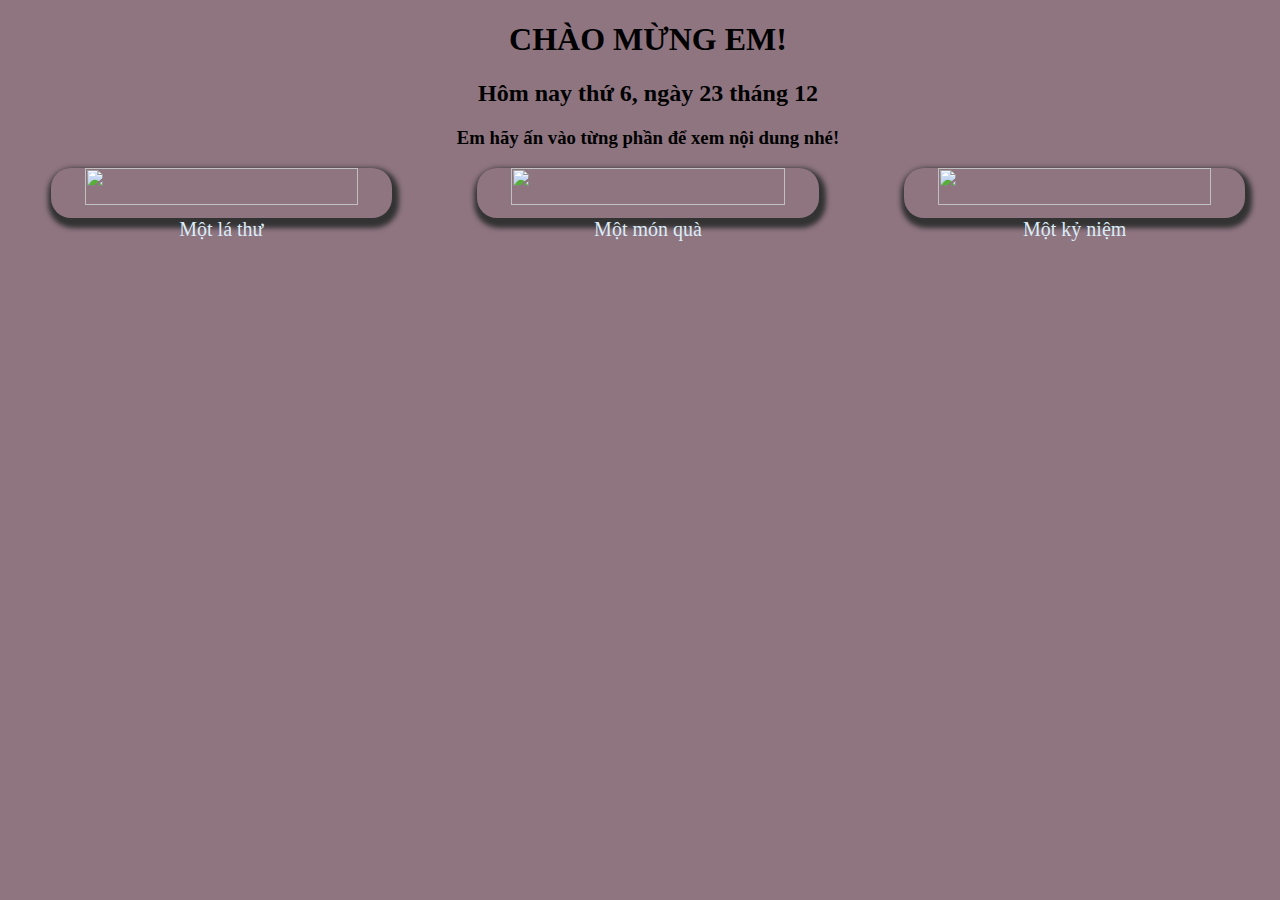
==== index.html @ e3180dab "Add files via upload" ====
<!DOCTYPE html>
<html lang="en">
  <head>
    <meta charset="UTF-8" />
    <meta http-equiv="X-UA-Compatible" content="IE=edge" />
    <meta name="viewport" content="width=device-width, initial-scale=1.0" />
    <title>guidenNangTho</title>
    <link rel="stylesheet" href="./style.css" />
  </head>
  <body>
    <h1>CHÀO MỪNG EM!</h1>
    <h2>Hôm nay thứ 6, ngày 23 tháng 12</h2>
    <h3>Em hãy ấn vào từng phần để xem nội dung nhé!</h3>
    <div class="container">
      <a href="#" style="text-decoration: none" id="laThu">
        <img
          src="https://i.pinimg.com/736x/e2/23/d1/e223d19af92f32cab20750164eef6a52.jpg"
          alt=""
          class="laThu"
        />
        <p class="ghichu">Một lá thư</p>
      </a>

      <a href="./heart.html" style="text-decoration: none">
        <img
          src="https://afamilycdn.com/2016/goi-qua-7-1483156090869.jpg"
          alt=""
          class="goiQua"
        />
        <p class="ghichu">Một món quà</p>
      </a>
      <a
        href="https://v16-webapp.tiktok.com/806b9f5236f5c017d0580a9e4dafb682/636cf0e0/video/tos/useast2a/tos-useast2a-pve-0037-aiso/6aba062632304d878c2de596c76225e9/?a=1988&ch=0&cr=0&dr=0&lr=tiktok&cd=0%7C0%7C1%7C0&cv=1&br=1494&bt=747&cs=0&ds=3&ft=kLO5qy-gZmo0PVq~dBkVQiXBDiHKJdmC0&mime_type=video_mp4&qs=0&rc=ZzY6Zjs2OTNpZ2g2OztmN0BpanM1bDw6ZmRzZzMzZjgzM0AvNV8yYC02Xy4xMTReNV4vYSMtamEucjQwbDBgLS1kL2Nzcw%3D%3D&l=202211100638190102452431181E050B4D&btag=80000"
        style="text-decoration: none"
        id="kyNiem"
      >
        <img
          src="https://yt3.ggpht.com/a/AATXAJzktWD-qyNQQSl2UbG6U0vH0CVVCRuKJBgVJA=s900-c-k-c0xffffffff-no-rj-mo"
          alt=""
          class="doanFilm"
        />
        <p class="ghichu">Một kỷ niệm</p>
      </a>
      <div id="hide" class="hide content-thu">
        <img
          src="./700780-letter-writing-070418.png"
          alt=""
          class="anhloichuc"
        />
        <button class="btnClose">Đóng</button>
      </div>
      <div class="overlay"></div>
    </div>
    <script src="./script.js"></script>
  </body>
</html>
---- style.css ----
body {
  width: 100%;
  height: 100%;
  background-color: rgb(143, 117, 128);
  text-align: center;
}
.laThu {
  width: 200px;
  height: 100%;
  border-radius: 20px;
  box-shadow: 2px 5px 5px 5px #333;
  margin: 0 20px;
  text-decoration: none;
}
#laThu {
  cursor: pointer;
}
.goiQua {
  width: 200px;
  height: 200px;
  border-radius: 20px;
  box-shadow: 2px 5px 5px 5px #333;
  margin: 0 20px;
}
.doanFilm {
  width: 200px;
  height: 200px;
  border-radius: 20px;
  box-shadow: 2px 5px 5px 5px #333;
  margin: 0 20px;
}
.loichuc {
  color: rgb(228, 235, 241);
  width: 50%;
  position: absolute;
  top: 50%;
  left: 50%;
  transform: translate(-50%, -50%);
  /* font-size: 30px !important; */
  font-weight: 400;
}
.anhloichuc {
  width: 70%;
  position: absolute;
  top: 50%;
  left: 50%;
  transform: translate(-50%, -50%);
  border-radius: 10px;
  box-shadow: 2px 5px 5px 5px #333;
  /* filter: brightness(50%); */
}
.hide {
  display: none !important;
}
.ghichu {
  color: rgb(218, 236, 248);
  font-size: 20px;
  margin-top: 0px;
}
.content-thu {
  display: flex;
  flex-direction: row;
  justify-content: center;
}
.btnClose {
  width: 15% !important;
  height: 3% !important;
  border-radius: 5px;
  background-color: rgb(70, 87, 245);
  color: white;
  border: none;
  cursor: pointer;
  position: absolute;
  top: 55%;
  left: 50%;
  transform: translate(-50%, -50%);
  opacity: 0.6;
}

@media (min-width: 600px) {
  .container {
    display: grid;
    grid-template-columns: 1fr 1fr 1fr;
    justify-content: center;
  }
  .laThu {
    width: 80%;
    height: 75% !important;
    height: 100%;
    border-radius: 20px;
    box-shadow: 2px 5px 5px 5px #333;
    margin: 0 20px;
    text-decoration: none;
  }
  .goiQua {
    width: 80%;
    height: 75% !important;
    border-radius: 20px;
    box-shadow: 2px 5px 5px 5px #333;
    margin: 0 20px;
  }
  .doanFilm {
    width: 80%;
    height: 75% !important;
    border-radius: 20px;
    box-shadow: 2px 5px 5px 5px #333;
    margin: 0 20px;
  }
  .loichuc {
    color: rgb(228, 235, 241);
    width: 50%;
    position: absolute;
    top: 50%;
    left: 50%;
    transform: translate(-50%, -50%);
    font-size: 30px;
    font-weight: 400;
  }
  .btnClose {
    width: 15% !important;
    height: 7% !important;
    border-radius: 20px;
    background-color: rgb(70, 87, 245);
    color: white;
    font-size: auto;
    margin-top: 10px;
    border: none;
    cursor: pointer;
    top: 70%;
    left: 50%;
    transform: translate(-50%, -50%);
    opacity: 0.6;
    position: absolute;
  }
}
@media only screen and (min-width: 992px) {
  .btnClose {
    margin-top: 70px;
  }
  .loichuc {
    font-size: 50px;
  }
  .btnClose {
    width: 15% !important;
    height: 7% !important;
  }
}
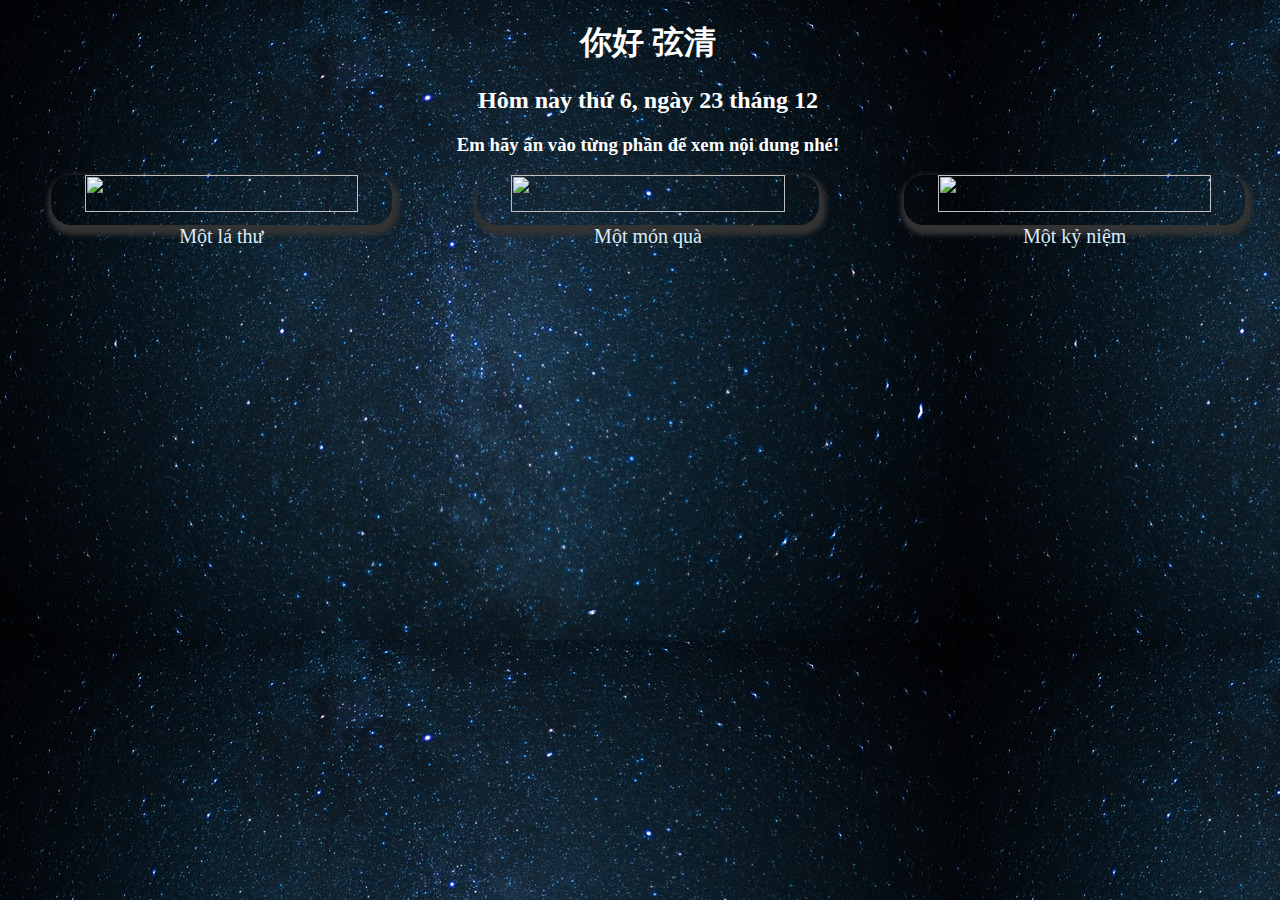
==== commit 15192c9a: "Update index.html" ====
--- a/index.html
+++ b/index.html
@@ -8,7 +8,7 @@
     <link rel="stylesheet" href="./style.css" />
   </head>
   <body>
-    <h1>CHÀO MỪNG EM!</h1>
+    <h1>你好  弦清</h1>
     <h2>Hôm nay thứ 6, ngày 23 tháng 12</h2>
     <h3>Em hãy ấn vào từng phần để xem nội dung nhé!</h3>
     <div class="container">
--- a/style.css
+++ b/style.css
@@ -1,8 +1,9 @@
 body {
   width: 100%;
   height: 100%;
-  background-color: rgb(143, 117, 128);
   text-align: center;
+  background-image: url("./dai-ngan-ha.jpg");
+  color: white;
 }
 .laThu {
   width: 200px;
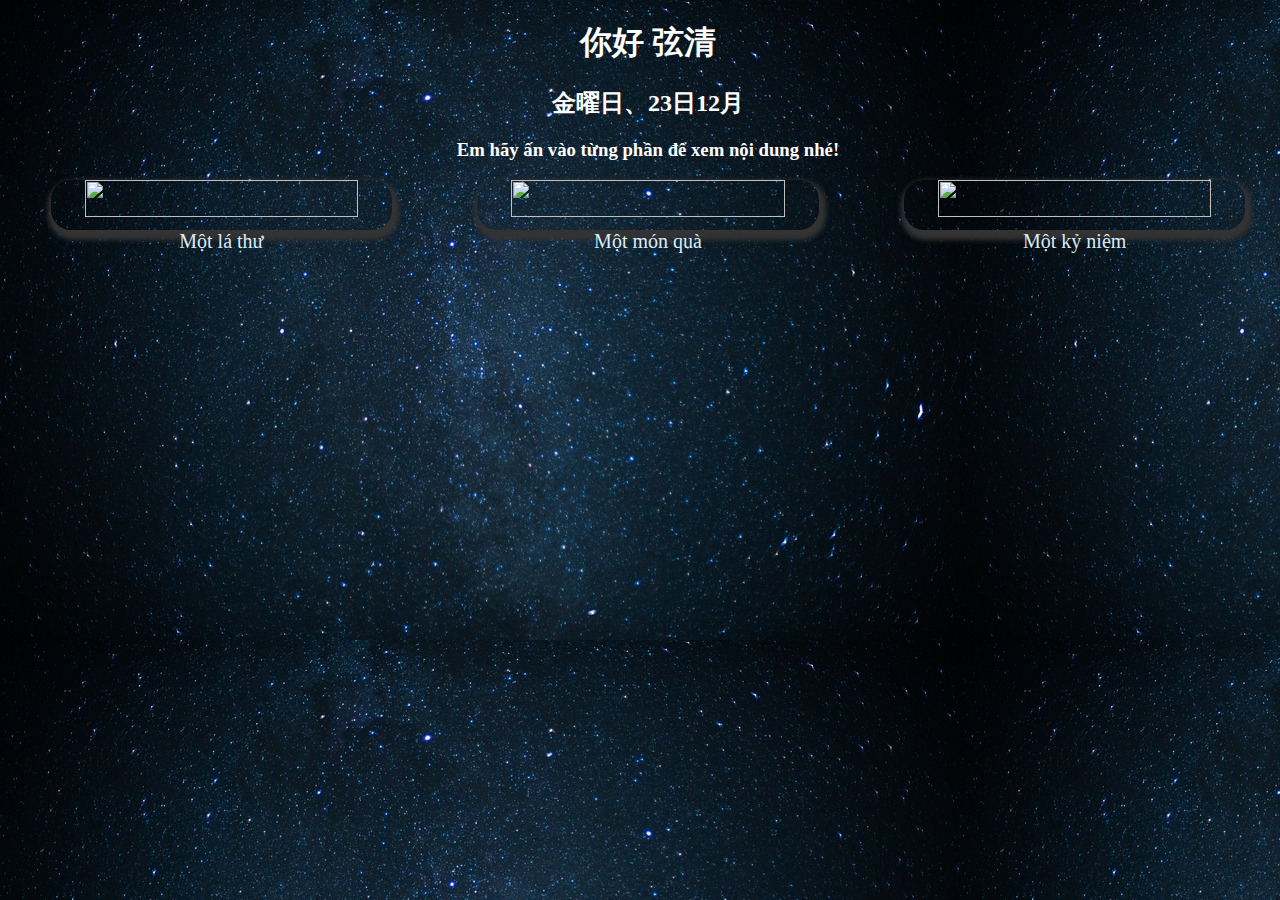
==== commit 76ed7ae5: "Update index.html" ====
--- a/index.html
+++ b/index.html
@@ -9,7 +9,7 @@
   </head>
   <body>
     <h1>你好  弦清</h1>
-    <h2>Hôm nay thứ 6, ngày 23 tháng 12</h2>
+    <h2>金曜日、23日12月</h2>
     <h3>Em hãy ấn vào từng phần để xem nội dung nhé!</h3>
     <div class="container">
       <a href="#" style="text-decoration: none" id="laThu">
